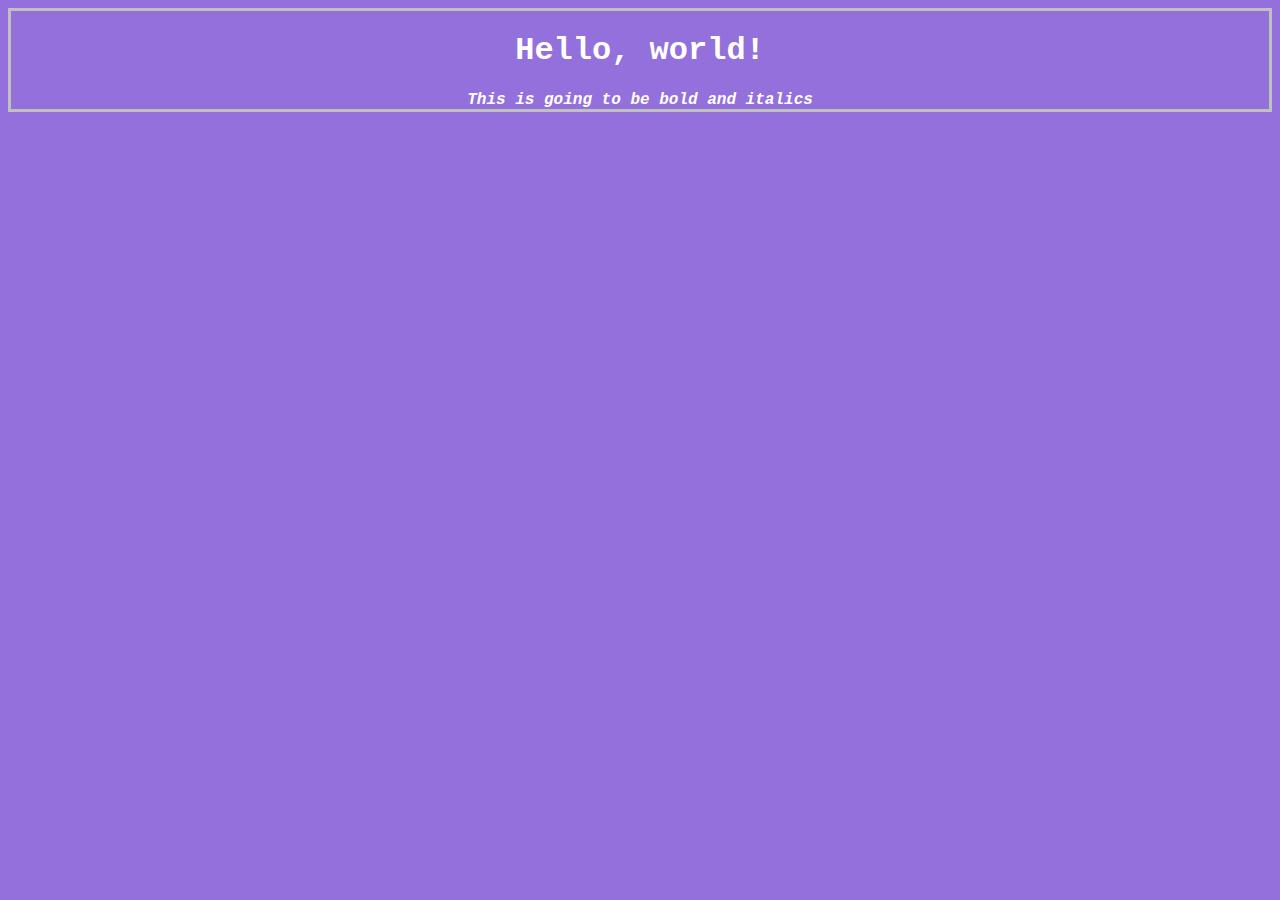
==== public/index.html @ 9e168d49 "add css" ====
<!DOCTYPE html>
<html lang="en">
<head>
  <meta charset="utf-8">
  <meta name="viewport" content="width=device-width, initial-scale=1" />
  <title>Simple Html Example</title>
  <link href="styles.v8.css" rel="stylesheet" >
</head>
<body class="font-default">
  <div class="text-center color-white">
    <h1>Hello, world!</h1>
    <span class="text-bold text-italics">This is going to be bold and italics</span>
  </div>
</body>
</html>
---- public/styles.v8.css ----
body {
    border-width: 0.2rem; /* rem = root em. 1rem = ~16px */
    border-color: silver;
    border-style: solid;
    background-color: mediumpurple;
}

/* create class that changes the default font with fall-back choice if none of desired choices are available */
.font-default {
    font-family: Consolas, 'Courier New', Courier, monospace, Calibri, serif;
}

.text-center {
    text-align: center;
}

.color-white {
    color:white;
}

.text-bold {
    font-weight: bold;
}

.text-italics {
    font-style: italic;
}
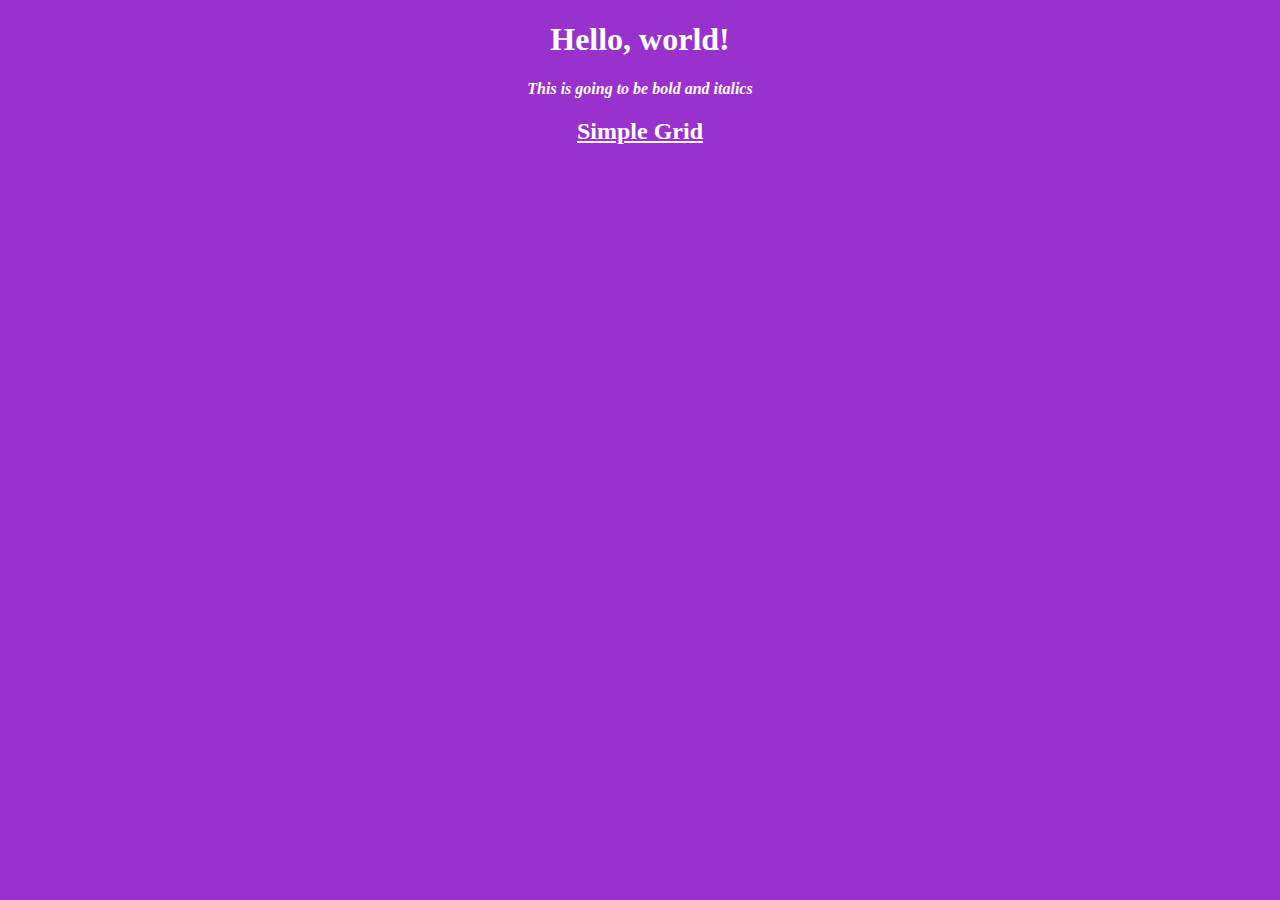
==== commit 0f9a97fb: "deploy firebase example" ====
--- a/public/index.html
+++ b/public/index.html
@@ -4,12 +4,17 @@
   <meta charset="utf-8">
   <meta name="viewport" content="width=device-width, initial-scale=1" />
   <title>Simple Html Example</title>
-  <link href="styles.v8.css" rel="stylesheet" >
+  <link href="styles.v9.css" rel="stylesheet">
 </head>
-<body class="font-default">
+<body class="font-default background-color-primary">
   <div class="text-center color-white">
     <h1>Hello, world!</h1>
-    <span class="text-bold text-italics">This is going to be bold and italics</span>
+    <div>
+      <span class="text-bold text-italics">This is going to be bold and italics</span>
+    </div>
+    <h2> 
+      <a href="grid.html" target="_blank">Simple Grid</a>
+    </h2>
   </div>
 </body>
-</html>+</html>
--- a/public/styles.v9.css
+++ b/public/styles.v9.css
@@ -0,0 +1,33 @@
+body {
+    background-color: lightskyblue;
+    margin: 0.3rem;
+}
+
+.background-color-primary {
+    background-color: darkorchid;
+}
+
+.color-white {
+    color: white;
+}
+
+a {
+    color: white
+}
+
+/* create class that changes the default font with fall-back choice if none of desired choices are available */
+.font-default {
+    font-family: Consolas, Monospaced, Calibri, serif;
+}
+
+.text-bold {
+    font-weight: bold;
+}
+
+.text-center {
+    text-align: center;
+}
+
+.text-italics {
+    font-style: italic;
+}